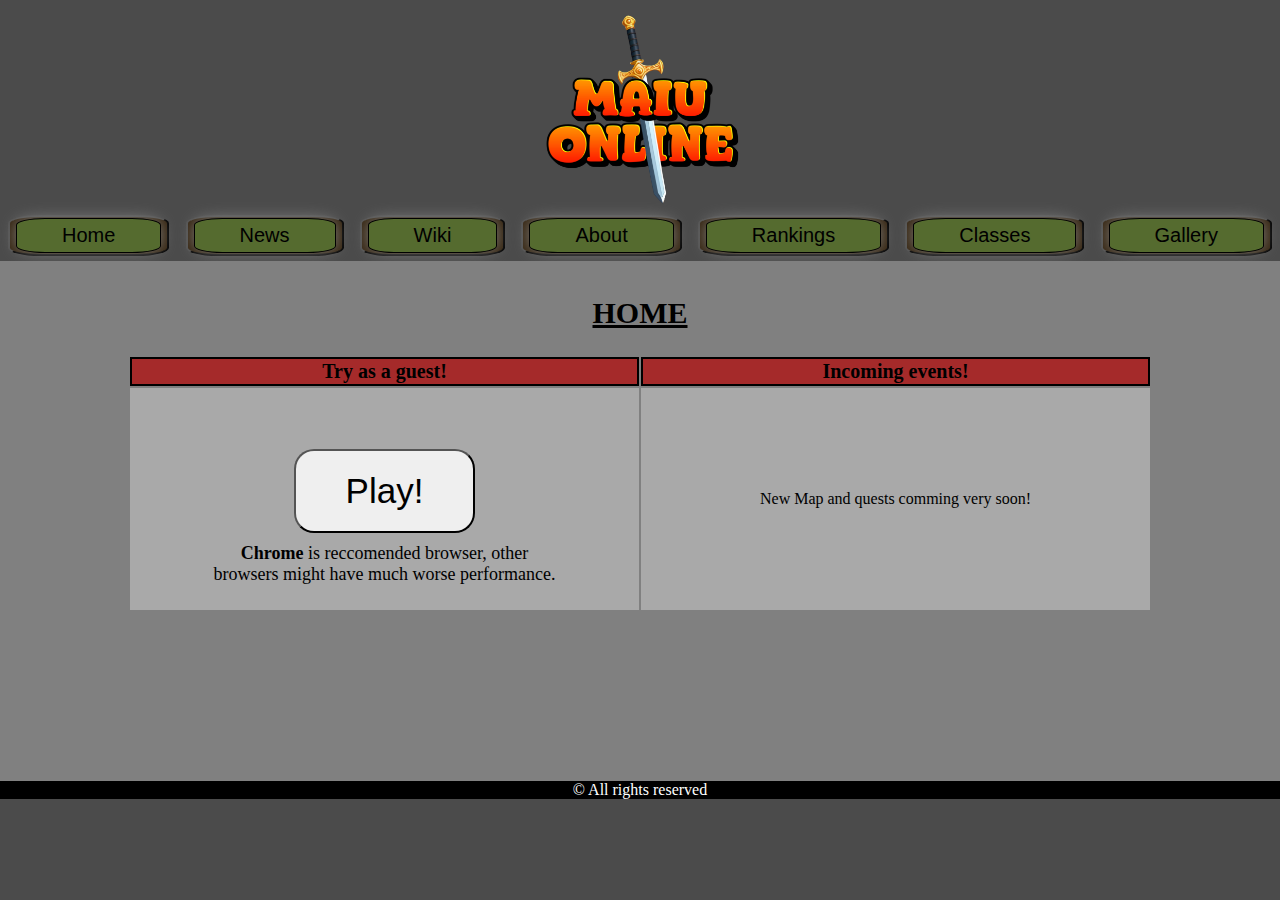
==== lukasz8911.github.io/index.html @ f663086f "update" ====
<!DOCTYPE html>
<html lang="en">
  <head>
    <meta charset="UTF-8" />
    <meta name="viewport" content="width=device-width, initial-scale=1.0" />
    <link href="style.css" rel="stylesheet" />
    <title>Maiu Online</title>
  </head>
  <body>
    <nav>
      <img src="logo.png" class="logo" />
      <ul class="nav">
        <a href="index.html"
          ><button>
            <li class="home">Home</li>
          </button></a
        >
        <a href="./nav/news.html"
          ><button>
            <li class="news">News</li>
          </button></a
        >
        <a href="./nav/wiki.html"
          ><button>
            <li class="wiki">Wiki</li>
          </button></a
        >
        <a href="./nav/about.html"
          ><button>
            <li class="about">About</li>
          </button></a
        >

        <a href="./nav/rankings.html"
          ><button><li class="rankings">Rankings</li></button></a
        >

        <a href="./nav/classes.html"
          ><button>
            <li class="classes">Classes</li>
          </button></a
        >

        <a href="./nav/gallery.html"
          ><button>
            <li class="gallery">Gallery</li>
          </button></a
        >
      </ul>
    </nav>

    <main>
      <div id="home">
        <h2>HOME</h2>
        <table>
          <thead>
            <th>Try as a guest!</th>
            <th>Incoming events!</th>
          </thead>
          <tbody>
            <td>
              <div class="tryasguest">
                <a href="https://maiu-online.com/"
                  ><button class="play-button">Play!</button></a
                >
                <p>
                  <strong>Chrome</strong> is reccomended browser, other browsers
                  might have much worse performance.
                </p>
              </div>
            </td>
            <td>
              <div>New Map and quests comming very soon!</div>
            </td>
          </tbody>
        </table>
      </div>
      <footer>&copy All rights reserved</footer>
    </main>
  </body>
</html>
---- lukasz8911.github.io/style.css ----
body {
  justify-content: center;
  align-items: center;
  background-color: rgb(75, 75, 75);
  width: 100%;
  margin-left: auto;
  margin-right: auto;
}

.nav {
  list-style-type: none;
  display: inline-flex;
  justify-content: space-around;
  align-items: center;
  margin: 5px 0;
  width: 100%;
  padding: 0;
  font-family: monospace;
}

.nav button {
  background-color: rgb(53, 36, 15);
  border-radius: 20%;
}

li a {
  text-decoration: none;
  color: inherit;
}

#home {
  background-color: grey;
  justify-content: center;
  text-align: center;
  padding: 10px 0px;
  height: 500px;
}

#home h2 {
  font-size: 30px;
  text-decoration: underline;
}

#home th {
  font-size: 20px;
  border: 2px solid black;
  width: 50%;
  background-color: brown;
}

#home td {
  background-color: darkgray;
}

#news {
  background-color: grey;
  justify-content: center;
  text-align: center;
  padding: 10px 0px;
  margin: auto;
  width: 100%;
}

#news table {
  margin: 70px auto;
  width: 50%;
}

#news h2 {
  font-size: 30px;
  text-decoration: underline;
}

#news th {
  font-size: 20px;
  border: 2px solid black;
  width: 500px;
  background-color: brown;
}

#news td {
  background-color: darkgray;
}

#news li {
  list-style: none;
}

#wiki {
  background-color: grey;
  justify-content: center;
  text-align: center;
  padding: 10px 0px;
  height: 500px;
  margin: auto;
  width: 100;
}

#wiki p {
  margin: 120px auto;
  font-size: 20px;
  border: 2px black double;
  width: 350px;
  padding: 5px;
  font-family: monospace;
  background-color: beige;
}

#wiki h2 {
  font-size: 30px;
  text-decoration: underline;
}

#about {
  background-color: grey;
  justify-content: center;
  text-align: center;
  padding: 10px 0px;
  height: 500px;
}

#about h2 {
  font-size: 30px;
  text-decoration: underline;
}

#about p {
  text-align: justify;
  margin: auto 150px;
  font-family: monospace, "courier new", sans-serif;
}

#classes h2 {
  font-size: 30px;
  text-decoration: underline;
}

#gallery {
  background-color: grey;
  justify-content: center;
  text-align: center;
  padding: 10px 0px;
  height: auto;
}

#gallery h2 {
  font-size: 30px;
  text-decoration: underline;
}

#gallery h2 {
  font-size: 30px;
  text-decoration: underline;
}

#gallery img {
  max-width: 600px;
}

.logo {
  display: block;
  justify-content: center;
  margin: auto;
  width: 60%;
}

.home,
.news,
.wiki,
.about,
.rankings,
.classes,
.gallery {
  border: 1.5px black solid;
  border-radius: 20%;
  padding: 5px 45px;
  background-color: darkolivegreen;
  color: black;
  transition: background-color 0.5s, color 0.5s;
  box-shadow: 0 0 15px grey;
  font-size: 20px;
}

.home:hover,
.news:hover,
.wiki:hover,
.about:hover,
.rankings:hover,
.classes:hover,
.gallery:hover {
  background-color: black;
  color: white;
  cursor: pointer;
}

.home:active,
.news:active,
.wiki:active,
.about:active,
.rankings:active,
.classes:active,
.gallery:active {
  background-color: grey;
  color: black;
  cursor: pointer;
  font-size: 18px;
  transition: font-size 0.1s;
}

.tryasguest {
  margin: 10px auto;
  height: 200px;
}

.tryasguest p {
  font-weight: 500;
  font-size: 18px;
  width: 70%;
  margin: auto;
  padding-top: 10px;
}

#home table {
  width: 80%;
  margin: 20px auto;
}

.play-button {
  size: 50px;
  font-size: 35px;
  border-radius: 20px;
  padding: 20px 50px;
  margin-top: 50px;
  cursor: pointer;
}

.play-button:hover {
  background-color: chartreuse;
  border-radius: 20px;
}

.play-button:active {
  background-color: chartreuse;
  border-radius: 20px;
  color: white;
}

.play-button a {
  text-decoration: none;
  color: black;
  text-transform: uppercase;
  font-family: "Courier New", Courier, monospace;
  font-weight: 400;
  font-size: 40px;
}

#classes {
  background-color: grey;
  padding: 10px 40px 40px 40px;
}

#classes img {
  max-width: 200px;
  max-height: 200px;
}

#classes h2 {
  text-align: center;
}

.knight {
  display: flex;
}

.wizard {
  display: flex;
}

.archer {
  display: flex;
}

footer {
  text-align: center;
  background-color: black;
  color: white;
}

.abilities-knight td {
  border: 1px solid black;
  background-color: rgb(160, 151, 151);
  padding: 3px;
}

.abilities-knight th {
  border: 2px solid black;
  background-color: brown;
  font-size: 20px;
}

.abilities-knight {
  margin-top: 30px;
  margin-left: 10px;
  padding: 2px;
  width: 550px;
}

.knight {
  margin: 0 auto;
  justify-content: center;
}

.wizard {
  margin: 0 auto;
  justify-content: center;
}

.archer {
  margin: 0 auto;
  justify-content: center;
}

#classes h3 {
  font-size: 30px;
  background-color: burlywood;
  width: 250px;
  text-align: center;
  margin: 40px auto;
  border-radius: 50%;
}

.abilities-wizard td {
  border: 1px solid black;
  background-color: rgb(160, 151, 151);
  padding: 2px;
}

.abilities-wizard th {
  border: 2px solid black;
  background-color: brown;
  font-size: 20px;
}

.abilities-wizard {
  margin-top: 5px;
  margin-left: 10px;
  padding: 5px;
  width: 550px;
}

.abilities-archer td {
  border: 1px solid black;
  background-color: rgb(160, 151, 151);
  padding: 2px;
}

.abilities-archer th {
  border: 2px solid black;
  background-color: brown;
  font-size: 30px;
}

.abilities-archer {
  margin-top: 15px;
  margin-left: 10px;
  padding: 5px;
  width: 550px;
}

#gallery h3 {
  background-color: aqua;
  width: 200px;
  margin: 20px auto;
  padding: 5px;
  border-radius: 10%;
}

#scrollup {
  position: fixed;
  border: 1px solid green;
  border-radius: 20%;
  padding: 2px 10px;
  font-size: 14px;
  box-shadow: 0px 0px 1px 1px lightgreen;
  margin-left: 10px;
  margin-top: 10px;
  font-family: monospace;
}

#scrollup:hover {
  background-color: bisque;
  font-size: 16px;
  font-family: monospace;
}

#scrollup:active {
  background-color: aqua;
  color: brown;
  font-size: 16px;
  font-family: monospace;
}
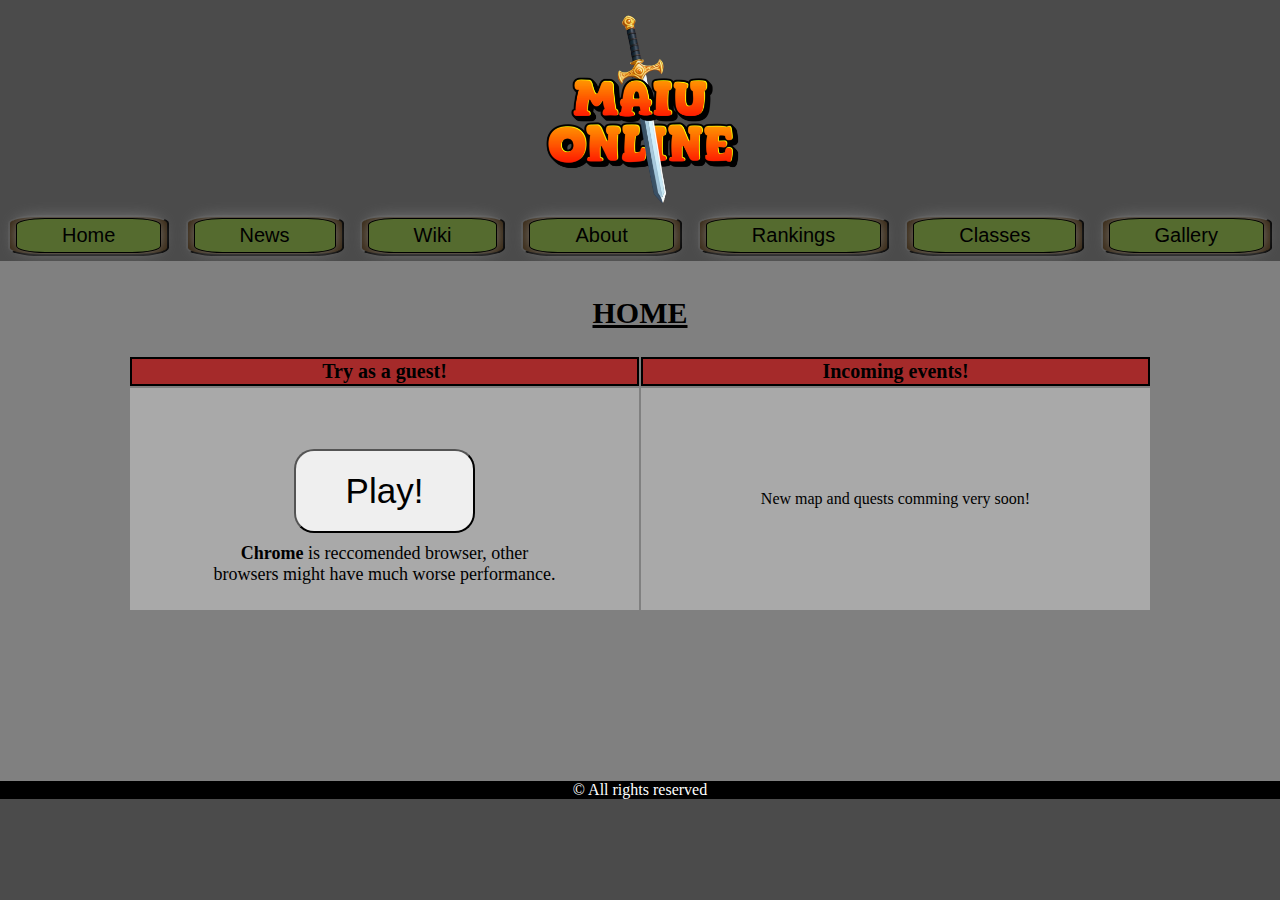
==== commit 2a227381: "upd" ====
--- a/lukasz8911.github.io/index.html
+++ b/lukasz8911.github.io/index.html
@@ -70,7 +70,7 @@
               </div>
             </td>
             <td>
-              <div>New Map and quests comming very soon!</div>
+              <div>New map and quests comming very soon!</div>
             </td>
           </tbody>
         </table>
